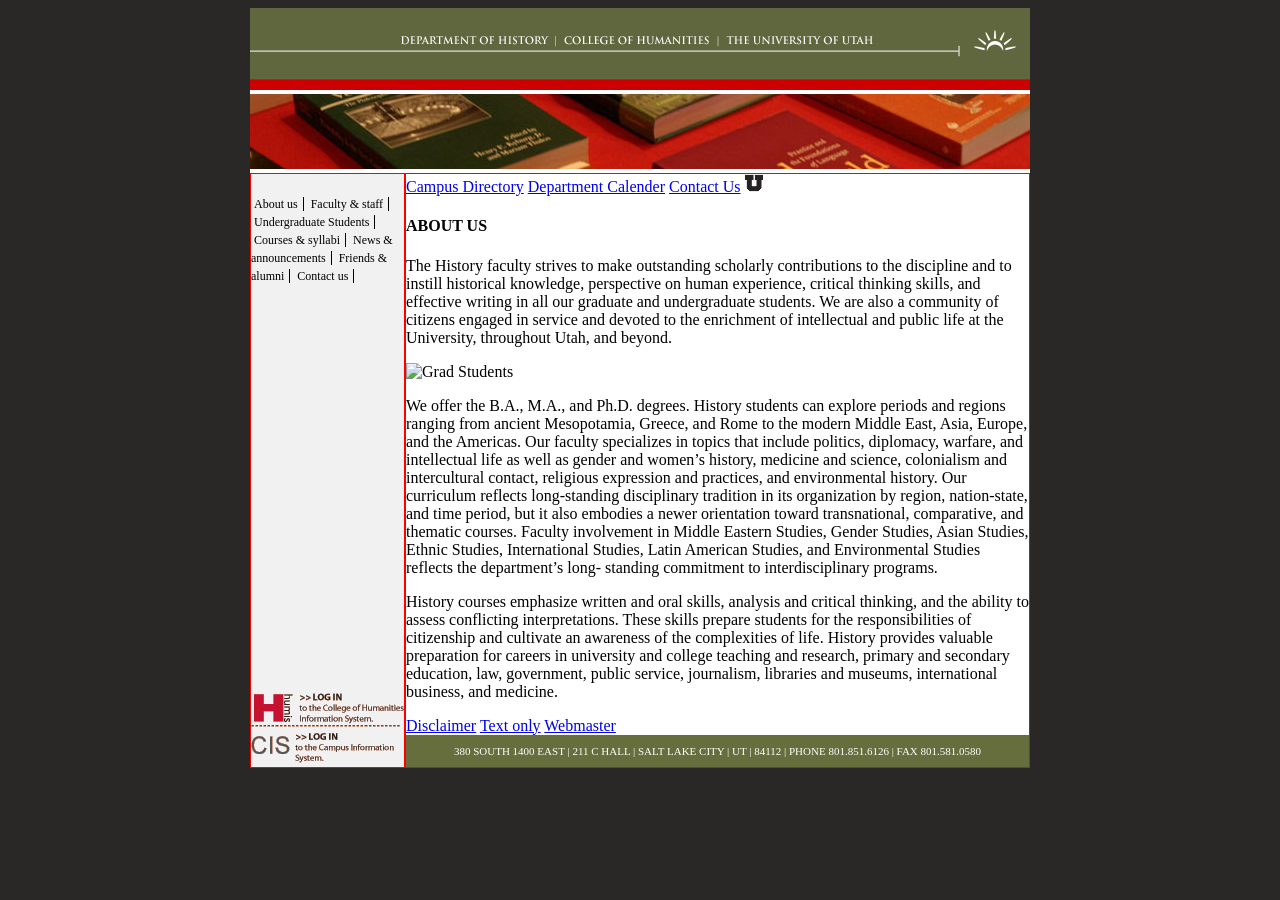
==== about-us.html @ 5f5b4857 "stylesheet and created about-us.html" ====
<!DOCTYPE html>
<html lang="en">
<head>
    <meta charset="UTF-8">
    <title>HUMIS "inner" pages layout</title>
    <link rel="stylesheet" href="inner-styles.css">
</head>
<body>
<section class="container">

    <header>

        <img src="files/historyHeader.gif" alt="History homepage"/>
        <img src="files/histBooks01.jpg" alt="History books"/>

    </header>

    <section class="middle">

        <section class="left-side">

        <nav>
            <a href="#">About us</a>
            <a href="#">Faculty &amp; staff</a>
            <a href="#">Undergraduate Students</a>
            <a href="#">Courses &amp; syllabi</a>
            <a href="#">News &amp; announcements</a>
            <a href="#">Friends &amp; alumni</a>
            <a href="#"> Contact us</a>

        </nav>
        <div class="links">

            <a href="#">
                <img src="files/login-humis.gif" alt="Log into HUMIS"/>
            </a>

            <a href="#">
                <img src="files/login-cis.gif" alt="Log into CIS"/>
            </a>


        </div>
        </section>

        <section class="right-side">


        <nav class="top-nav">
            <a href="#">Campus Directory</a>
            <a href="#">Department Calender</a>
            <a href="#">Contact Us</a>
            <a href="#">
                <img src="files/u_small.gif" alt="U of U logo"/>
            </a>

        </nav>

        <main>
           <h1> ABOUT US </h1>
            <p> The History faculty strives to make outstanding scholarly contributions to the discipline
            and to instill historical knowledge, perspective on human experience, critical thinking
            skills, and effective writing in all our graduate and undergraduate students. We are
            also a community of citizens engaged in service and devoted to the enrichment of
                intellectual and public life at the University, throughout Utah, and beyond.</p>

            <img class="pull-right" src="files/grads.jpg" alt="Grad Students"/>

            <p>We offer the B.A., M.A., and Ph.D. degrees. History
            students can explore periods and regions ranging
            from ancient Mesopotamia, Greece, and Rome to the
            modern Middle East, Asia, Europe, and the Americas.
            Our faculty specializes in topics that include politics,
            diplomacy, warfare, and intellectual life as well as
            gender and women’s history, medicine and science,
            colonialism and intercultural contact, religious
            expression and practices, and environmental history.
            Our curriculum reflects long-standing disciplinary
            tradition in its organization by region, nation-state,
            and time period, but it also embodies a newer
            orientation toward transnational, comparative, and
            thematic courses. Faculty involvement in Middle
            Eastern Studies, Gender Studies, Asian Studies, Ethnic Studies, International Studies,
            Latin American Studies, and Environmental Studies reflects the department’s long-
                standing commitment to interdisciplinary programs.</p>

            <p>History courses emphasize written and oral skills, analysis and critical thinking, and
            the ability to assess conflicting interpretations. These skills prepare students for the
            responsibilities of citizenship and cultivate an awareness of the complexities of life.
            History provides valuable preparation for careers in university and college teaching
            and research, primary and secondary education, law, government, public service,
                journalism, libraries and museums, international business, and medicine.</p>


        <nav class="bottom-nav">
            <a href="#">Disclaimer</a>
            <a href="#">Text only</a>
            <a href="#">Webmaster</a>
        </nav>

    <section>

    <footer>
        380 SOUTH 1400 EAST | 211 C HALL | SALT LAKE CITY | UT | 84112 | PHONE 801.851.6126 | FAX 801.581.0580
    </footer>
</section>
</body>
</html>
---- inner-styles.css ----
:root {
    --green: #676E3D;
}
body {
    background-color: #292827;
    display: flex;
    justify-content: center;

section.container {
    background-color: #fff;
    width: 780px;
    min-height: 600px;

    section.middle {
        display: flex;

        > * {
            border: 1px solid red;
        }

        section {
            &.left-side {
                width: 30%;
                background-color: #F2F1F1;
                display: flex;
                flex-direction: column;
                justify-content: space-between;
                align-items: center;

                nav {
                    margin-top: 20px;

                    a {
                        color: black;
                        text-decoration: none;
                        font-size: 12px;
                        border-right: 1px solid black;
                        padding-right: 5px;
                        margin-left: 3px;


                        &:hover {
                            text-decoration: underline;
                            background-color: #767B4D;
                            color: white;
                        }


                        .links {
                            display: flex;
                            flex-direction: column;
                            border: 1px solid black;
                        }
                    }

                    &.right-side {
                        width: 70%;
                        min-height: 600px;
                        display: flex;
                        justify-content: space-between;
                        flex-direction: column;
                        padding: 5px 20px;

                        nav {
                            display: flex;
                            justify-content: flex-end;
                            gap: 5px;

                            a{
                                color:black;
                                text-decoration: none;

                                &:hover {
                                    text-decoration: underline;

                                }
                            }

                            &.top-nav {
                                text-transform: uppercase;
                                font-size: 10px;
                            }

                            main{
                                border: 1px dotted black;
                                img {
                                    &.pull-right {
                                        float: right;
                                        width: 150px;
                                        margin: 0 0 15px 15px;
                                    }
                                }
                            }

                            &.bottom-nav {
                                text-transform: lowercase;
                                font-size: 90%;
                            }
                        }
                    }


                }

            }
        }
    }
                footer {
                    background-color: var(--green);
                    color: white;
                    font-size: 11px;
                    text-align: center;
                    padding: 10px 0;
                }
            }
        }
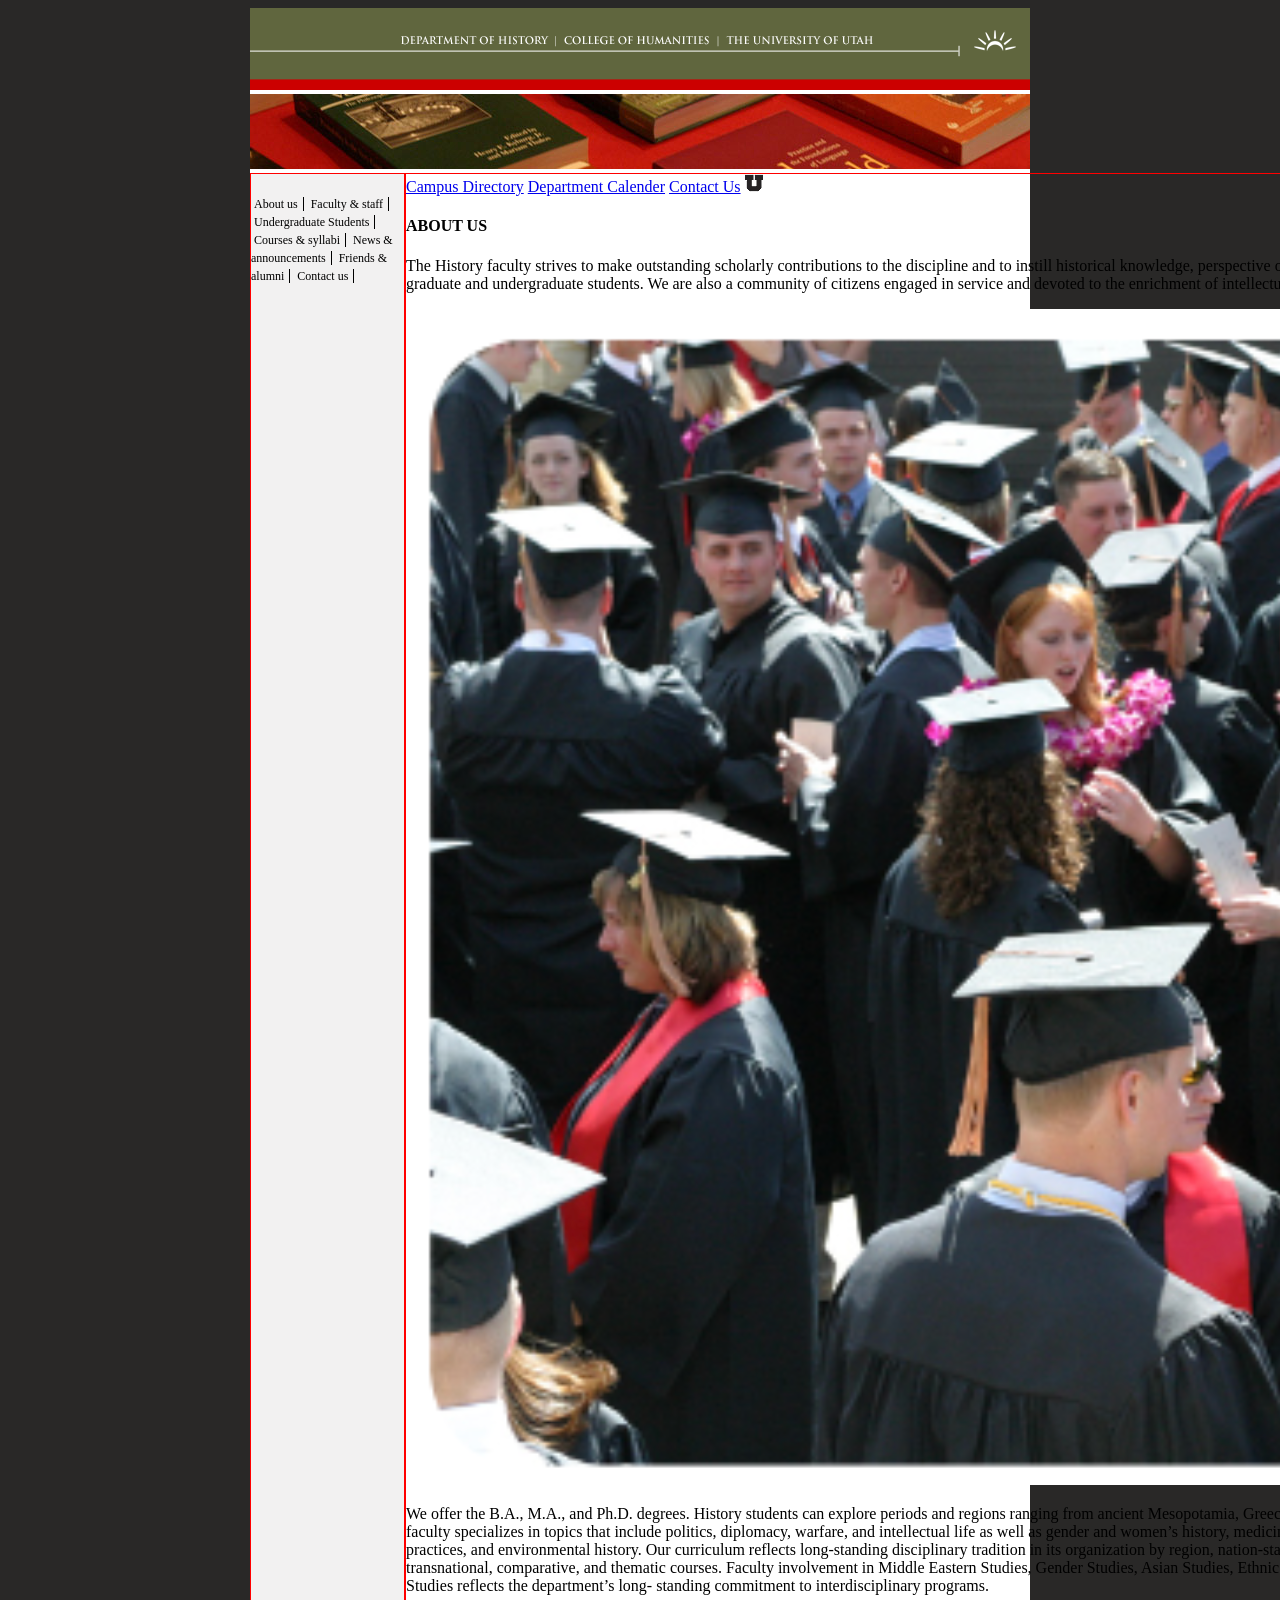
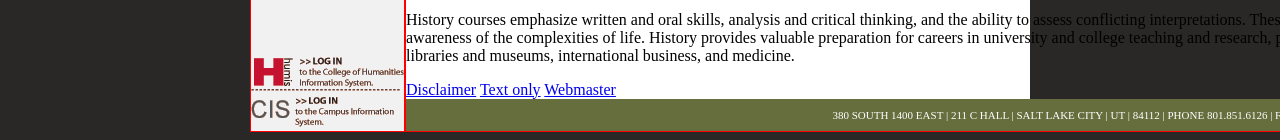
==== commit 5519e012: "stylesheet and created about-us.html created new typograpghy sheet organized stylesheet into dedicat" ====
--- a/about-us.html
+++ b/about-us.html
@@ -3,7 +3,8 @@
 <head>
     <meta charset="UTF-8">
     <title>HUMIS "inner" pages layout</title>
-    <link rel="stylesheet" href="inner-styles.css">
+    <link rel="stylesheet" href="stylesheets/inner-styles.css">
+    <link rel="stylesheet" href="stylesheets/typography.css">
 </head>
 <body>
 <section class="container">
@@ -104,5 +105,6 @@
         380 SOUTH 1400 EAST | 211 C HALL | SALT LAKE CITY | UT | 84112 | PHONE 801.851.6126 | FAX 801.581.0580
     </footer>
 </section>
+
 </body>
 </html>
--- a/stylesheets/inner-styles.css
+++ b/stylesheets/inner-styles.css
@@ -0,0 +1,119 @@
+:root {
+    --green: #676E3D;
+}
+body {
+    background-color: #292827;
+    display: flex;
+    justify-content: center;
+
+section.container {
+    background-color: #fff;
+    width: 780px;
+    min-height: 600px;
+
+    section.middle {
+        display: flex;
+
+        > * {
+            border: 1px solid red;
+        }
+
+        section {
+            &.left-side {
+                width: 30%;
+                background-color: #F2F1F1;
+                display: flex;
+                flex-direction: column;
+                justify-content: space-between;
+                align-items: center;
+
+                nav {
+                    margin-top: 20px;
+
+                    a {
+                        color: black;
+                        text-decoration: none;
+                        font-size: 12px;
+                        border-right: 1px solid black;
+                        padding-right: 5px;
+                        margin-left: 3px;
+
+
+                        &:hover {
+                            text-decoration: underline;
+                            background-color: #767B4D;
+                            color: white;
+                        }
+
+
+                        .links {
+                            display: flex;
+                            flex-direction: column;
+                            border: 1px solid black;
+                        }
+                    }
+
+                    &.right-side {
+                        width: 70%;
+                        min-height: 600px;
+                        display: flex;
+                        justify-content: space-between;
+                        flex-direction: column;
+                        padding: 5px 20px;
+
+                        nav {
+                            display: flex;
+                            justify-content: flex-end;
+                            gap: 5px;
+
+                            a{
+                                color:black;
+                                text-decoration: none;
+
+                                &:hover {
+                                    text-decoration: underline;
+
+                                }
+                            }
+
+                            &.top-nav {
+                                text-transform: uppercase;
+                                font-size: 10px;
+                            }
+
+                            main{
+                                border: 1px dotted black;
+                                img {
+                                    &.pull-right {
+                                        float: right;
+                                        width: 150px;
+                                        margin: 0 0 15px 15px;
+                                    }
+                                }
+                            }
+
+                            &.bottom-nav {
+                                text-transform: lowercase;
+                                font-size: 90%;
+                            }
+                        }
+                    }
+
+
+                }
+
+            }
+        }
+    }
+                footer {
+                    background-color: var(--green);
+                    color: white;
+                    font-size: 11px;
+                    text-align: center;
+                    padding: 10px 0;
+                }
+            }
+        }
+
+
+
--- a/stylesheets/typography.css
+++ b/stylesheets/typography.css
@@ -0,0 +1,10 @@
+:root {
+    --burgundy: #A12D37;
+}
+body {
+    font-size: 16px;
+    h1 {
+        color: --burgundy
+        font-size: 2rem;
+    }
+}
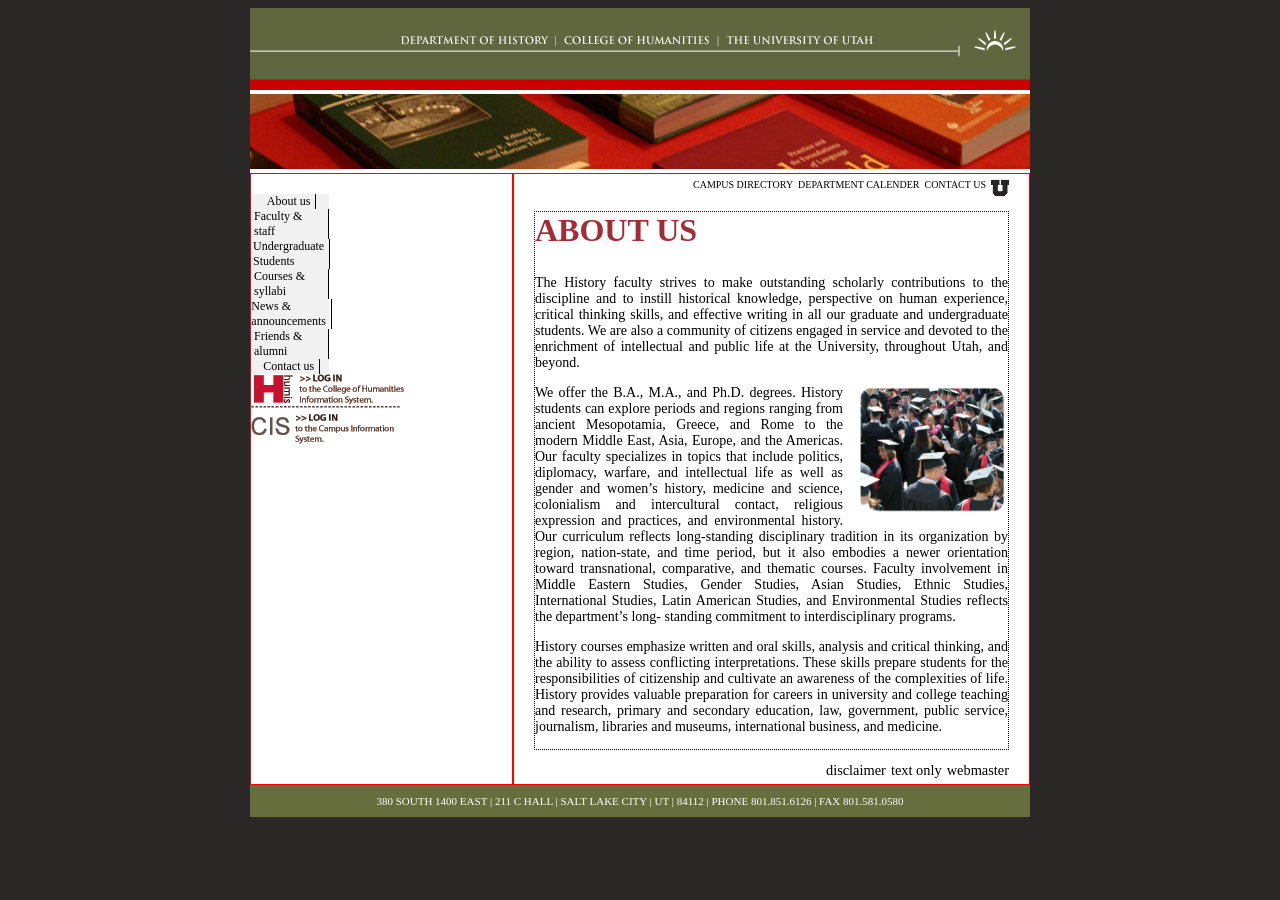
==== commit 77c60228: "updated styles for inner pages fixed bugs added links redirecting to selected pages" ====
--- a/about-us.html
+++ b/about-us.html
@@ -10,100 +10,105 @@
 <section class="container">
 
     <header>
+        <a href="index.html">
+            <img src="files/historyHeader.gif" alt="History homepage"/>
+        </a>
 
-        <img src="files/historyHeader.gif" alt="History homepage"/>
         <img src="files/histBooks01.jpg" alt="History books"/>
-
     </header>
 
     <section class="middle">
 
         <section class="left-side">
 
-        <nav>
-            <a href="#">About us</a>
-            <a href="#">Faculty &amp; staff</a>
-            <a href="#">Undergraduate Students</a>
-            <a href="#">Courses &amp; syllabi</a>
-            <a href="#">News &amp; announcements</a>
-            <a href="#">Friends &amp; alumni</a>
-            <a href="#"> Contact us</a>
+            <nav>
+                <a href="#">About us</a>
+                <a href="#">Faculty &amp; staff</a>
+                <a href="#">Undergraduate Students</a>
+                <a href="#">Courses &amp; syllabi</a>
+                <a href="#">News &amp; announcements</a>
+                <a href="#">Friends &amp; alumni</a>
+                <a href="#"> Contact us</a>
 
-        </nav>
-        <div class="links">
+            </nav>
+            <div class="links">
 
-            <a href="#">
-                <img src="files/login-humis.gif" alt="Log into HUMIS"/>
-            </a>
+                <a href="#">
+                    <img src="files/login-humis.gif" alt="Log into HUMIS"/>
+                </a>
 
-            <a href="#">
-                <img src="files/login-cis.gif" alt="Log into CIS"/>
-            </a>
+                <a href="#">
+                    <img src="files/login-cis.gif" alt="Log into CIS"/>
+                </a>
 
-
-        </div>
+            </div>
         </section>
 
         <section class="right-side">
 
+            <nav class="top-nav">
+                <a href="#">Campus Directory</a>
+                <a href="#">Department Calender</a>
+                <a href="#">Contact Us</a>
+                <a href="#">
+                    <img src="files/u_small.gif" alt="U of U logo"/>
+                </a>
+            </nav>
 
-        <nav class="top-nav">
-            <a href="#">Campus Directory</a>
-            <a href="#">Department Calender</a>
-            <a href="#">Contact Us</a>
-            <a href="#">
-                <img src="files/u_small.gif" alt="U of U logo"/>
-            </a>
+            <main>
+                <h2> ABOUT US </h2>
 
-        </nav>
+                <p> The History faculty strives to make outstanding scholarly contributions to the discipline
+                    and to instill historical knowledge, perspective on human experience, critical thinking
+                    skills, and effective writing in all our graduate and undergraduate students. We are
+                    also a community of citizens engaged in service and devoted to the enrichment of
+                    intellectual and public life at the University, throughout Utah, and beyond.</p>
 
-        <main>
-           <h1> ABOUT US </h1>
-            <p> The History faculty strives to make outstanding scholarly contributions to the discipline
-            and to instill historical knowledge, perspective on human experience, critical thinking
-            skills, and effective writing in all our graduate and undergraduate students. We are
-            also a community of citizens engaged in service and devoted to the enrichment of
-                intellectual and public life at the University, throughout Utah, and beyond.</p>
+                <a href="#">
+                    <img class="pull-right" src="files/grads.jpg" alt="Grad Students"/>
+                </a>
 
-            <img class="pull-right" src="files/grads.jpg" alt="Grad Students"/>
+                <p>We offer the B.A., M.A., and Ph.D. degrees. History
+                    students can explore periods and regions ranging
+                    from ancient Mesopotamia, Greece, and Rome to the
+                    modern Middle East, Asia, Europe, and the Americas.
+                    Our faculty specializes in topics that include politics,
+                    diplomacy, warfare, and intellectual life as well as
+                    gender and women’s history, medicine and science,
+                    colonialism and intercultural contact, religious
+                    expression and practices, and environmental history.
+                    Our curriculum reflects long-standing disciplinary
+                    tradition in its organization by region, nation-state,
+                    and time period, but it also embodies a newer
+                    orientation toward transnational, comparative, and
+                    thematic courses. Faculty involvement in Middle
+                    Eastern Studies, Gender Studies, Asian Studies, Ethnic Studies, International Studies,
+                    Latin American Studies, and Environmental Studies reflects the department’s long-
+                    standing commitment to interdisciplinary programs.</p>
 
-            <p>We offer the B.A., M.A., and Ph.D. degrees. History
-            students can explore periods and regions ranging
-            from ancient Mesopotamia, Greece, and Rome to the
-            modern Middle East, Asia, Europe, and the Americas.
-            Our faculty specializes in topics that include politics,
-            diplomacy, warfare, and intellectual life as well as
-            gender and women’s history, medicine and science,
-            colonialism and intercultural contact, religious
-            expression and practices, and environmental history.
-            Our curriculum reflects long-standing disciplinary
-            tradition in its organization by region, nation-state,
-            and time period, but it also embodies a newer
-            orientation toward transnational, comparative, and
-            thematic courses. Faculty involvement in Middle
-            Eastern Studies, Gender Studies, Asian Studies, Ethnic Studies, International Studies,
-            Latin American Studies, and Environmental Studies reflects the department’s long-
-                standing commitment to interdisciplinary programs.</p>
+                <p>
+                    History courses emphasize written and oral skills, analysis and critical thinking, and
+                    the ability to assess conflicting interpretations. These skills prepare students for the
+                    responsibilities of citizenship and cultivate an awareness of the complexities of life.
+                    History provides valuable preparation for careers in university and college teaching
+                    and research, primary and secondary education, law, government, public service,
+                    journalism, libraries and museums, international business, and medicine.
+                </p>
+            </main>
 
-            <p>History courses emphasize written and oral skills, analysis and critical thinking, and
-            the ability to assess conflicting interpretations. These skills prepare students for the
-            responsibilities of citizenship and cultivate an awareness of the complexities of life.
-            History provides valuable preparation for careers in university and college teaching
-            and research, primary and secondary education, law, government, public service,
-                journalism, libraries and museums, international business, and medicine.</p>
+            <nav class="bottom-nav">
+                <a href="#">Disclaimer</a>
+                <a href="#">Text only</a>
+                <a href="#">Webmaster</a>
+            </nav>
 
-
-        <nav class="bottom-nav">
-            <a href="#">Disclaimer</a>
-            <a href="#">Text only</a>
-            <a href="#">Webmaster</a>
-        </nav>
-
-    <section>
+        </section>
+    </section>
 
     <footer>
         380 SOUTH 1400 EAST | 211 C HALL | SALT LAKE CITY | UT | 84112 | PHONE 801.851.6126 | FAX 801.581.0580
     </footer>
+
 </section>
 
 </body>
--- a/stylesheets/inner-styles.css
+++ b/stylesheets/inner-styles.css
@@ -1,119 +1,123 @@
 :root {
     --green: #676E3D;
 }
+
 body {
     background-color: #292827;
     display: flex;
     justify-content: center;
 
-section.container {
-    background-color: #fff;
-    width: 780px;
-    min-height: 600px;
+    section.container {
+        background-color: #fff;
+        width: 780px;
+        min-height: 600px;
 
-    section.middle {
-        display: flex;
+        section.middle {
+            display: flex;
 
-        > * {
-            border: 1px solid red;
-        }
+            > * {
+                border: 1px solid red;
+            }
 
-        section {
-            &.left-side {
-                width: 30%;
-                background-color: #F2F1F1;
-                display: flex;
-                flex-direction: column;
-                justify-content: space-between;
-                align-items: center;
+            section {
+                &.left-side {
 
-                nav {
-                    margin-top: 20px;
+                    nav {
+                    width: 30%;
+                    background-color: #F2F1F1;
+                    display: flex;
+                    flex-direction: column;
+                    justify-content: space-between;
+                    align-items: center;
+                        margin-top: 20px;
 
-                    a {
-                        color: black;
-                        text-decoration: none;
-                        font-size: 12px;
-                        border-right: 1px solid black;
-                        padding-right: 5px;
-                        margin-left: 3px;
+                        a {
+                            color: black;
+                            text-decoration: none;
+                            font-size: 12px;
+                            border-right: 1px solid black;
+                            padding-right: 5px;
+                            margin-left: 3px;
 
 
-                        &:hover {
-                            text-decoration: underline;
-                            background-color: #767B4D;
-                            color: white;
+                            &:hover {
+                                text-decoration: underline;
+                                background-color: #767B4D;
+                                color: white;
+                            }
+
+
+                            .links {
+                                display: flex;
+                                flex-direction: column;
+                                border: 1px solid black;
+                                margin-bottom: 2rem;
+                            }
                         }
 
 
-                        .links {
-                            display: flex;
-                            flex-direction: column;
-                            border: 1px solid black;
+                    }
+
+                }
+
+                &.right-side {
+                    width: 70%;
+                    min-height: 600px;
+                    display: flex;
+                    justify-content: space-between;
+                    flex-direction: column;
+                    padding: 5px 20px;
+
+                    nav {
+                        display: flex;
+                        justify-content: flex-end;
+                        gap: 5px;
+
+                        a {
+                            color: black;
+                            text-decoration: none;
+
+                            &:hover {
+                                text-decoration: underline;
+
+                            }
+                        }
+
+                        &.top-nav {
+                            text-transform: uppercase;
+                            font-size: 10px;
+                        }
+
+                        &.bottom-nav {
+                            text-transform: lowercase;
+                            font-size: 90%;
                         }
                     }
 
-                    &.right-side {
-                        width: 70%;
-                        min-height: 600px;
-                        display: flex;
-                        justify-content: space-between;
-                        flex-direction: column;
-                        padding: 5px 20px;
+                    main {
+                        border: 1px dotted black;
 
-                        nav {
-                            display: flex;
-                            justify-content: flex-end;
-                            gap: 5px;
-
-                            a{
-                                color:black;
-                                text-decoration: none;
-
-                                &:hover {
-                                    text-decoration: underline;
-
-                                }
-                            }
-
-                            &.top-nav {
-                                text-transform: uppercase;
-                                font-size: 10px;
-                            }
-
-                            main{
-                                border: 1px dotted black;
-                                img {
-                                    &.pull-right {
-                                        float: right;
-                                        width: 150px;
-                                        margin: 0 0 15px 15px;
-                                    }
-                                }
-                            }
-
-                            &.bottom-nav {
-                                text-transform: lowercase;
-                                font-size: 90%;
+                        img {
+                            &.pull-right {
+                                float: right;
+                                width: 150px;
+                                margin: 0 0 15px 15px;
                             }
                         }
                     }
-
-
-                }
-
-            }
-        }
-    }
-                footer {
-                    background-color: var(--green);
-                    color: white;
-                    font-size: 11px;
-                    text-align: center;
-                    padding: 10px 0;
                 }
             }
         }
 
+        footer {
+            background-color: var(--green);
+            color: white;
+            font-size: 11px;
+            text-align: center;
+            padding: 10px 0;
+        }
+    }
+}
 
 
+
--- a/stylesheets/typography.css
+++ b/stylesheets/typography.css
@@ -1,10 +1,48 @@
 :root {
     --burgundy: #A12D37;
 }
+
 body {
     font-size: 16px;
-    h1 {
-        color: --burgundy
+
+    h1, h2, h3, h4, h5, h6 {
+        color: #A12D37;
+        margin-top: 0;
         font-size: 2rem;
     }
-}+
+    h1, h2, h3 {
+        text-transform: uppercase;
+    }
+
+
+    h1 {
+        font-size: 3rem;
+        border-bottom: 2px solid #A12D37;
+    }
+
+    h2 {
+        font-size: 2rem;
+    }
+
+    h3 {
+        font-size: 1.875rem;
+    }
+
+    h4 {
+        font-size: 1.5rem;
+    }
+
+    h5 {
+        font-size: 1.25rem;
+    }
+
+    h6 {
+        font-size: 1rem;
+    }
+
+    p {
+        text-align: justify;
+        font-size: .875rem;
+    }
+}
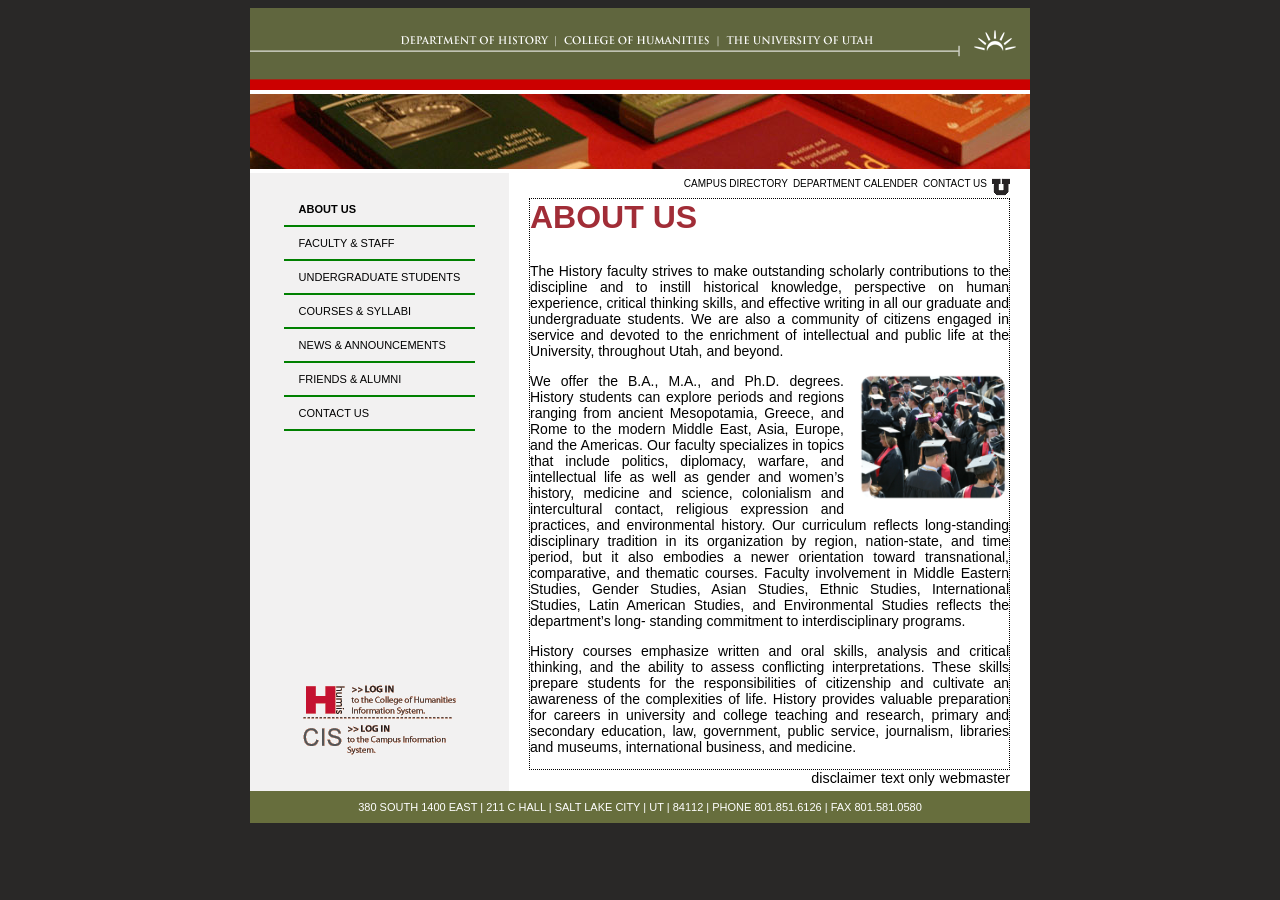
==== commit aac313fa: "fixed bugs for navigation inner stylsheet and about and contact" ====
--- a/about-us.html
+++ b/about-us.html
@@ -22,13 +22,13 @@
         <section class="left-side">
 
             <nav>
-                <a href="#">About us</a>
+                <a href="about-us.html" class="active">About us</a>
                 <a href="#">Faculty &amp; staff</a>
                 <a href="#">Undergraduate Students</a>
                 <a href="#">Courses &amp; syllabi</a>
                 <a href="#">News &amp; announcements</a>
                 <a href="#">Friends &amp; alumni</a>
-                <a href="#"> Contact us</a>
+                <a href="contact-us.html">Contact us</a>
 
             </nav>
             <div class="links">
@@ -46,7 +46,7 @@
 
         <section class="right-side">
 
-            <nav class="top-nav">
+            <nav class="secondary top-nav">
                 <a href="#">Campus Directory</a>
                 <a href="#">Department Calender</a>
                 <a href="#">Contact Us</a>
@@ -96,7 +96,7 @@
                 </p>
             </main>
 
-            <nav class="bottom-nav">
+            <nav class="secondary bottom-nav">
                 <a href="#">Disclaimer</a>
                 <a href="#">Text only</a>
                 <a href="#">Webmaster</a>
--- a/stylesheets/inner-styles.css
+++ b/stylesheets/inner-styles.css
@@ -6,6 +6,7 @@
     background-color: #292827;
     display: flex;
     justify-content: center;
+    font-family: Arial, Helvetica, sans-serif;
 
     section.container {
         background-color: #fff;
@@ -15,60 +16,54 @@
         section.middle {
             display: flex;
 
-            > * {
-                border: 1px solid red;
-            }
-
             section {
                 &.left-side {
-
-                    nav {
-                    width: 30%;
-                    background-color: #F2F1F1;
+                    width: 35%;
                     display: flex;
                     flex-direction: column;
                     justify-content: space-between;
+                    background-color: #F2F1F1;
                     align-items: center;
-                        margin-top: 20px;
+
+                    nav {
+                        margin: 20px 20px 0;
 
                         a {
                             color: black;
                             text-decoration: none;
-                            font-size: 12px;
-                            border-right: 1px solid black;
-                            padding-right: 5px;
-                            margin-left: 3px;
-
+                            font-size: 11px;
+                            padding: 10px 15px;
+                            display: block;
+                            text-transform: uppercase;
+                            border-bottom: 2px solid green;
 
                             &:hover {
-                                text-decoration: underline;
                                 background-color: #767B4D;
                                 color: white;
                             }
 
-
-                            .links {
-                                display: flex;
-                                flex-direction: column;
-                                border: 1px solid black;
-                                margin-bottom: 2rem;
+                            &.active {
+                                font-weight: bold;
                             }
                         }
-
-
                     }
 
+                    .links {
+                        display: flex;
+                        flex-direction: column;
+                        margin-bottom: 2rem;
+                    }
                 }
 
                 &.right-side {
-                    width: 70%;
+                    width: 65%;
                     min-height: 600px;
                     display: flex;
                     justify-content: space-between;
                     flex-direction: column;
                     padding: 5px 20px;
 
-                    nav {
+                    nav.secondary {
                         display: flex;
                         justify-content: flex-end;
                         gap: 5px;
@@ -80,6 +75,10 @@
                             &:hover {
                                 text-decoration: underline;
 
+                            }
+
+                            &.active {
+                                font-weight: bold;
                             }
                         }
 
--- a/stylesheets/typography.css
+++ b/stylesheets/typography.css
@@ -39,6 +39,7 @@
 
     h6 {
         font-size: 1rem;
+        margin-bottom: 0;
     }
 
     p {
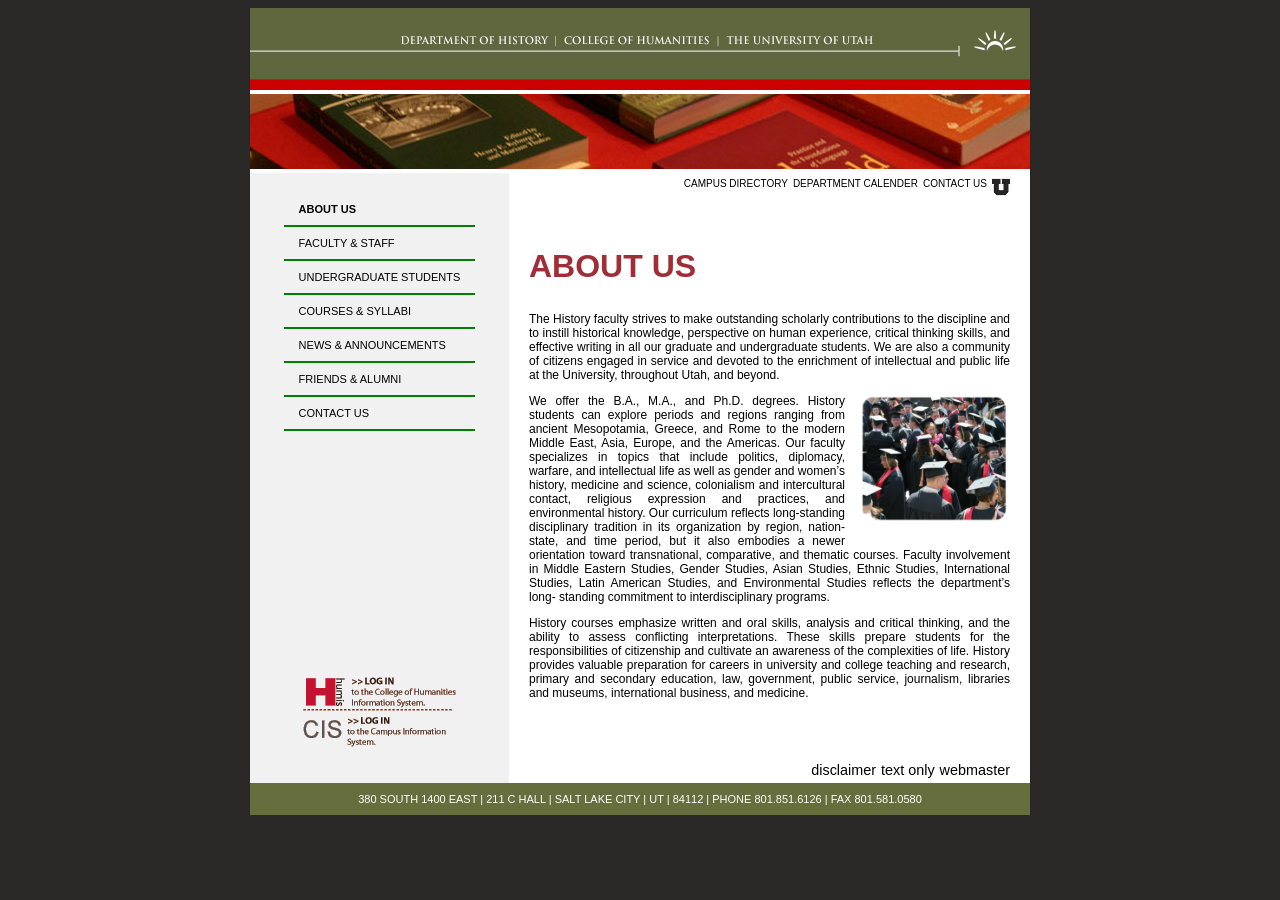
==== commit 608f2fbc: "completed full project. - courses & syllabi - research chair - news & announcements - grad - under g" ====
--- a/about-us.html
+++ b/about-us.html
@@ -5,6 +5,7 @@
     <title>HUMIS "inner" pages layout</title>
     <link rel="stylesheet" href="stylesheets/inner-styles.css">
     <link rel="stylesheet" href="stylesheets/typography.css">
+    <link rel="stylesheet" href="stylesheets/images.css">
 </head>
 <body>
 <section class="container">
@@ -23,11 +24,11 @@
 
             <nav>
                 <a href="about-us.html" class="active">About us</a>
-                <a href="#">Faculty &amp; staff</a>
-                <a href="#">Undergraduate Students</a>
-                <a href="#">Courses &amp; syllabi</a>
-                <a href="#">News &amp; announcements</a>
-                <a href="#">Friends &amp; alumni</a>
+                <a href="faculty-and-staff.html">Faculty &amp; staff</a>
+                <a href="under-grad-students.html">Undergraduate Students</a>
+                <a href="courses-syllabi.html">Courses &amp; syllabi</a>
+                <a href="news-announcements.html">News &amp; announcements</a>
+                <a href="friends-alumni.html">Friends &amp; alumni</a>
                 <a href="contact-us.html">Contact us</a>
 
             </nav>
--- a/stylesheets/inner-styles.css
+++ b/stylesheets/inner-styles.css
@@ -1,3 +1,6 @@
+@import 'images.css';
+@import 'typography.css';
+@import 'layouts.css';
 :root {
     --green: #676E3D;
 }
@@ -15,7 +18,6 @@
 
         section.middle {
             display: flex;
-
             section {
                 &.left-side {
                     width: 35%;
@@ -91,10 +93,15 @@
                             text-transform: lowercase;
                             font-size: 90%;
                         }
+
+                        svg {
+                            width: 30px;
+                            height: 30px;
+                        }
                     }
 
                     main {
-                        border: 1px dotted black;
+                        border: none;
 
                         img {
                             &.pull-right {
--- a/stylesheets/typography.css
+++ b/stylesheets/typography.css
@@ -44,6 +44,27 @@
 
     p {
         text-align: justify;
-        font-size: .875rem;
+        font-size: 0.75rem;
+
+        &.learn-more{
+            text-align: right;
+
+            a{
+                color: #a12d37;
+                text-decoration: none;
+
+                &.hover{
+                    text-decoration: underline;
+                }
+            }
+
+
+        }
+       // @TODO come up with better name
+        .shrug {
+            font-size: 1.3rem;
+        color: #A12D37;
+        font-weight: bold;
+        }
     }
 }
--- a/stylesheets/images.css
+++ b/stylesheets/images.css
@@ -0,0 +1,44 @@
+main {
+
+    img{
+        &.pull-right {
+            float: right;
+            width: 150px;
+            margin: 0 0 15px 15px;
+        }
+    }
+
+    aside.pull {
+        /* border: 5px solid orange; */
+        display: inline-block;
+        max-width: 150px;
+
+        > img {
+            width: 100%;
+            border-radius: 10px;
+        }
+
+        &.left {
+            float: left;
+            margin: 0 0 5px 15px;
+        }
+
+        &.right {
+            float: right;
+            margin: 0 0 5px 15px;
+        }
+
+        h6 {
+            text-align: center;
+        }
+
+        &:hover {
+            h6 {
+                text-decoration: underline;
+            }
+
+        }
+
+
+    }
+}
